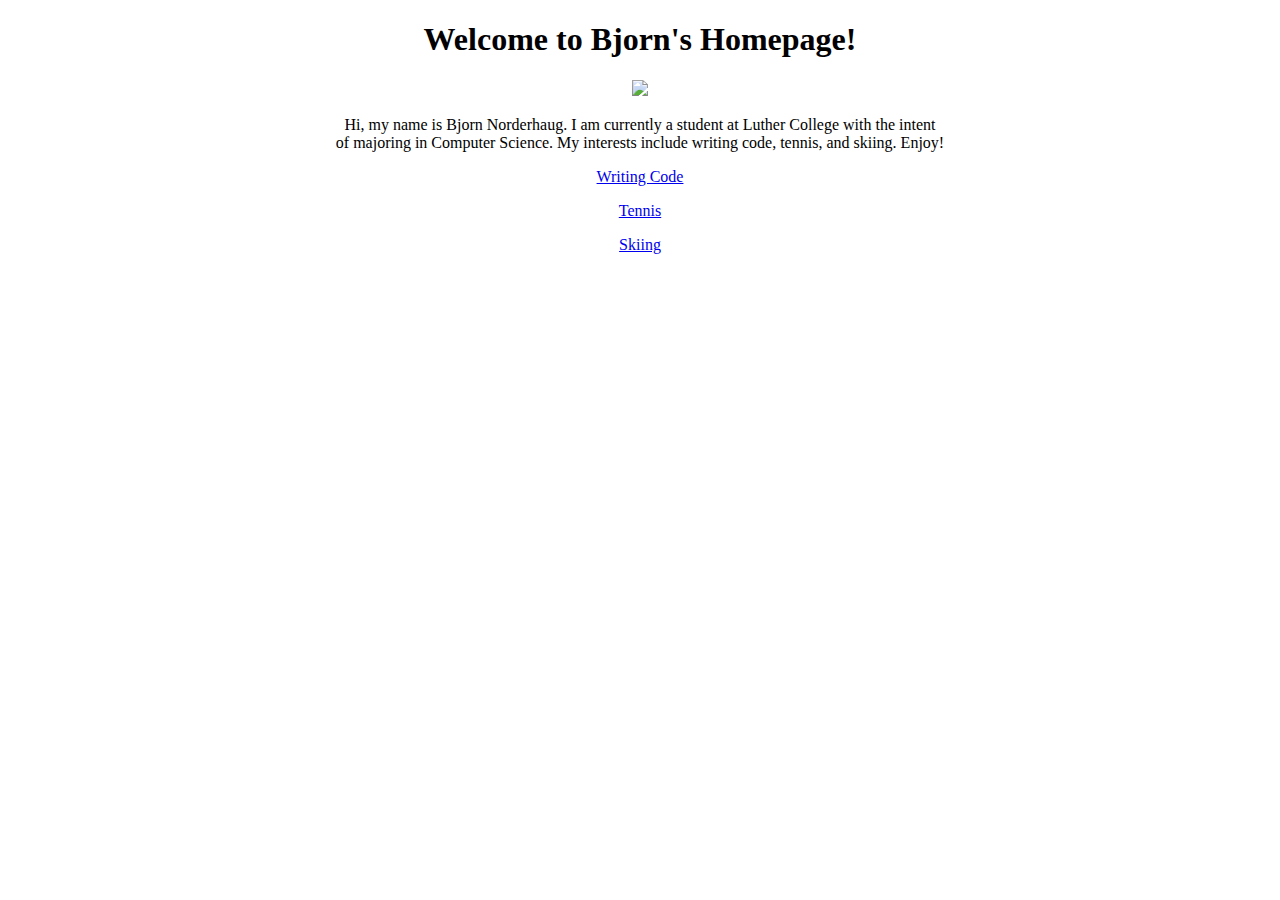
==== index.html @ 48bf091c "Rename CS365-1-Bjorn'sHomepage.html to index.html" ====
<!DOCTYPE html>
<html>
<body>
	<h1 align = "center"> Welcome to Bjorn's Homepage! </h1>
	<div style="text-align: center"><img src="http://summer.stanford.edu/wp-content/uploads/2014/06/welcome1.png"/></div>
		<p align = "center">Hi, my name is Bjorn Norderhaug. I am currently a student at Luther College with the intent <br> of majoring in
		Computer Science.  My interests include writing code, tennis, and skiing. Enjoy!</p>
		
	<a href = "CS365-1-WritingCode.html" > <p style="text-align:center"> Writing Code </p> </a>
	<a href = "CS365-1-Tennis.html" > <p style="text-align:center"> Tennis </p> </a>
	<a href = "CS365-1-Skiing.html" > <p style="text-align:center"> Skiing </p> </a>
</body>
</html>
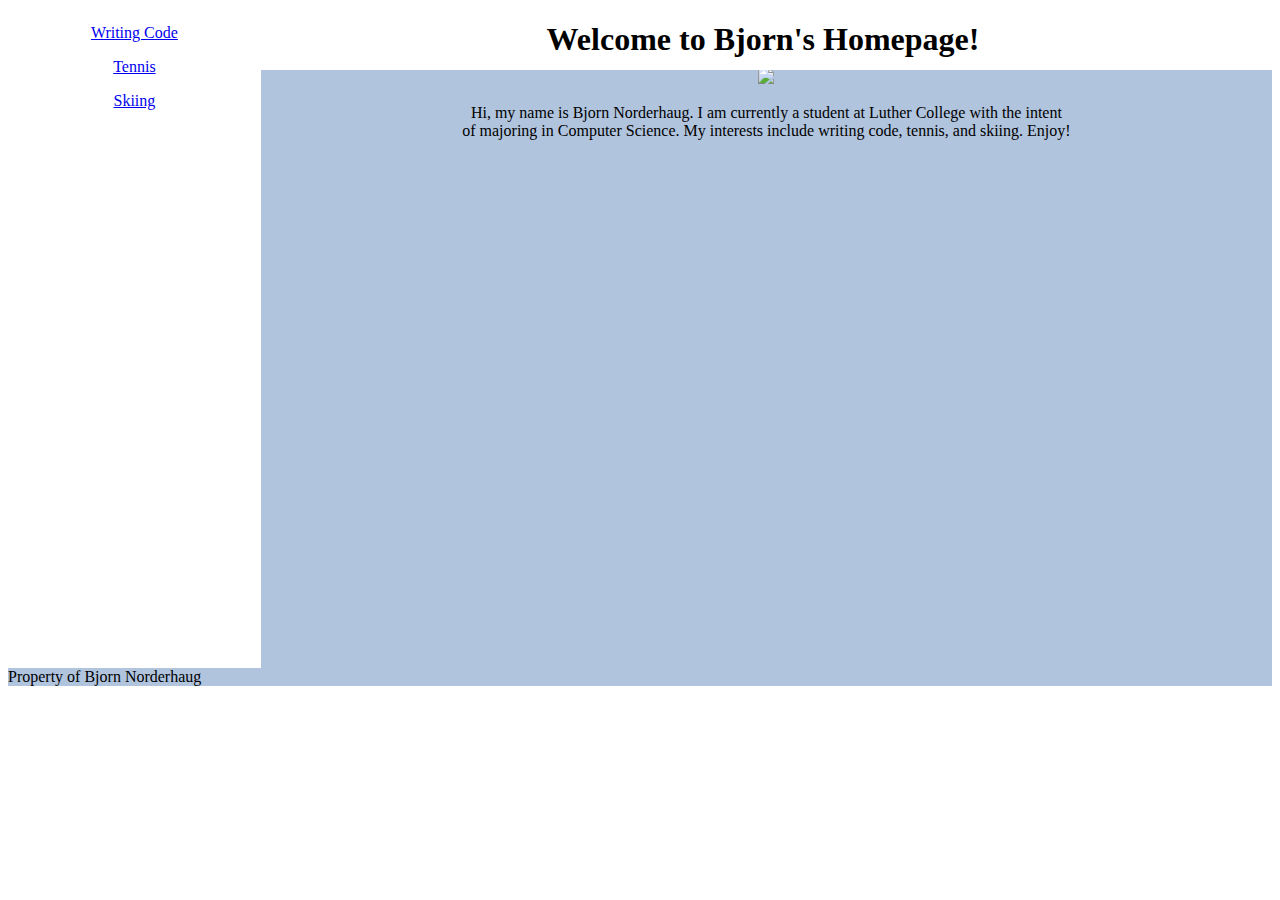
==== commit 1891a992: "Update index.html" ====
--- a/index.html
+++ b/index.html
@@ -1,13 +1,47 @@
 <!DOCTYPE html>
 <html>
+	<style>
+         header {
+             position: fixed;
+             background-color: white;
+             right: 5px;
+             top: 0px;
+             width: 80%;
+             float: right;
+             height: 70px;
+         }
+         section {
+             float: left;
+             top: 70px;
+             width: 20%;
+             height: 600px;
+         }
+         aside {
+        	 top: 70px;
+             float: right;
+             margin-top: 60px ;
+             width: 80%;
+             height: 600px;
+             background-color: LightSteelBlue;
+         }
+         footer {
+         	 clear: both;
+             width: 100%;
+             margin-left: auto;
+             background-color: LightSteelBlue;
+         }
+	</style>
 <body>
-	<h1 align = "center"> Welcome to Bjorn's Homepage! </h1>
-	<div style="text-align: center"><img src="http://summer.stanford.edu/wp-content/uploads/2014/06/welcome1.png"/></div>
+	<header><h1 align = "center"> Welcome to Bjorn's Homepage! </h1></header>
+	<aside><div style="text-align: center"><img src="http://summer.stanford.edu/wp-content/uploads/2014/06/welcome1.png"/></div>
 		<p align = "center">Hi, my name is Bjorn Norderhaug. I am currently a student at Luther College with the intent <br> of majoring in
 		Computer Science.  My interests include writing code, tennis, and skiing. Enjoy!</p>
-		
+	</aside>
+	<section>	
 	<a href = "CS365-1-WritingCode.html" > <p style="text-align:center"> Writing Code </p> </a>
 	<a href = "CS365-1-Tennis.html" > <p style="text-align:center"> Tennis </p> </a>
 	<a href = "CS365-1-Skiing.html" > <p style="text-align:center"> Skiing </p> </a>
+	</section>
+	<footer> Property of Bjorn Norderhaug </footer>
 </body>
 </html>
